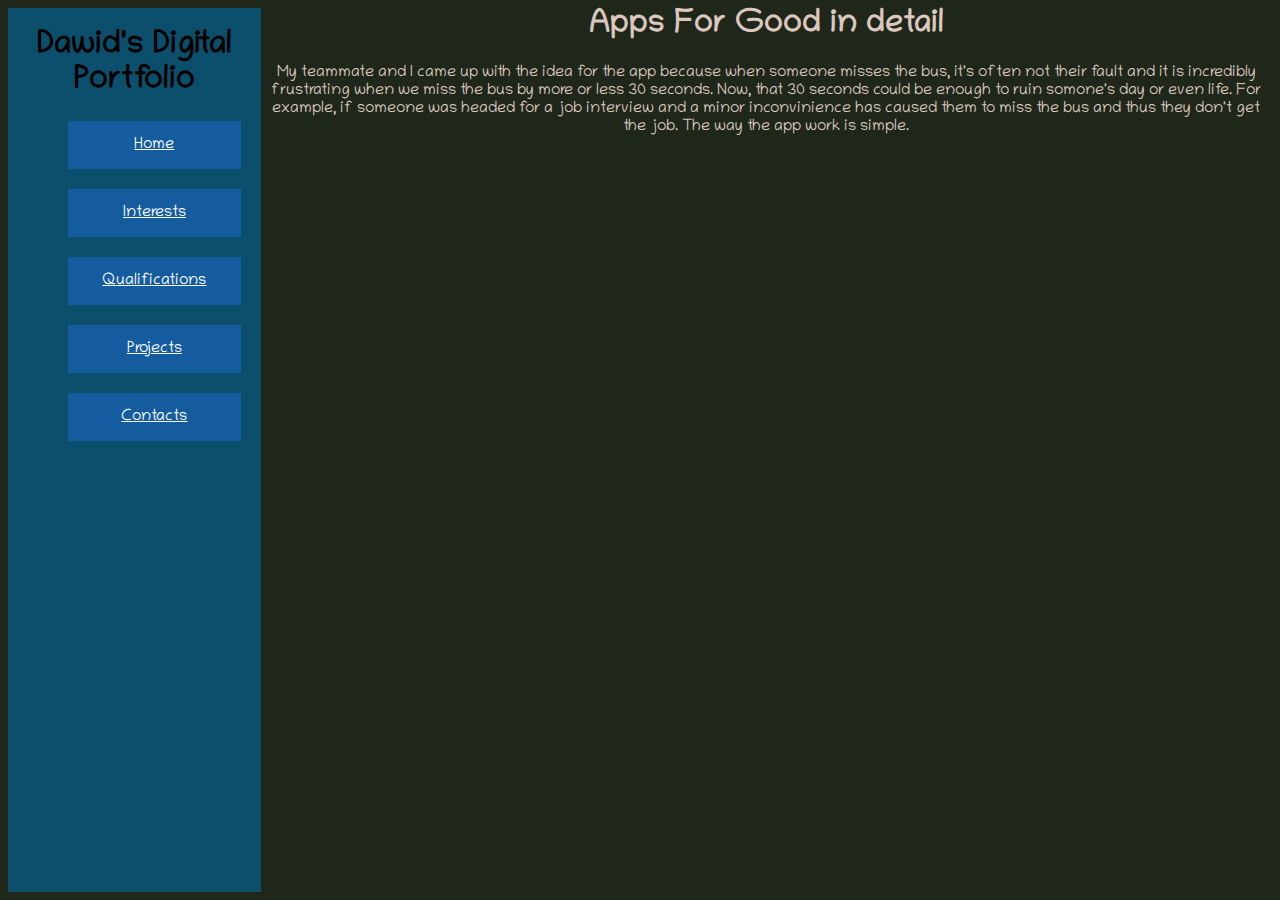
==== inductionpagethree.html @ 38c67145 "Fixes" ====
<html>
<head>
<link rel="stylesheet" href="styles.css" />
</head>
<body>
<div id="mainmenu">
<h1>Dawid's Digital Portfolio</h1>
<ul>
<li><a href="index.html">Home</a><li>
<li><a href="interests.html">Interests</a><li>
<li><a href="qualifications.html">Qualifications</a><li>
<li><a href="projects.html">Projects</a><li>
<li><a href="contacts.html">Contacts</a><li>
</ul>
</div>
<h1> Apps For Good in detail </h1>
<p> My teammate and I came up with the idea for the app because when someone misses the bus, it's often not their fault and it is incredibly frustrating when we miss the bus by more or less 30 seconds. Now, that 30 seconds could be enough to ruin somone's day or even life. For example, if someone was headed for a job interview and a minor inconvinience has caused them to miss the bus and thus they don't get the job.
The way the app work is simple. 
</body>
</html>
---- styles.css ----
@import url('https://fonts.googleapis.com/css2?family=Chilanka&display=swap');
body{
	color:#DCC7BE;
	background:#1F271B;
	text-align:center;
	font-family: 'Chilanka', cursive;

}
a{
	color:#add8e6
}
a:hover{
	color: #dd3333;
	font-weight:bold;
	text-transform: uppercase;
}


img{
	border: 5px solid #145C9E;
	border-radius: 50%;
}
#mainmenu{
width:20%;
height:100%;
float:left;
background:#0B4F6C;
color:#000000;
}
#contnet{
width:80%;
float:left;
}
#mainmenu ul li{
list-style:none;	
}
#mainmenu ul li a{
	background:#145C9E;
	color:#fff;
	padding: 15px;
	margin: 20px;
	display: block;
}
#mainmenu ul li a:hover{
	background:#fff;
	color:#000000
}
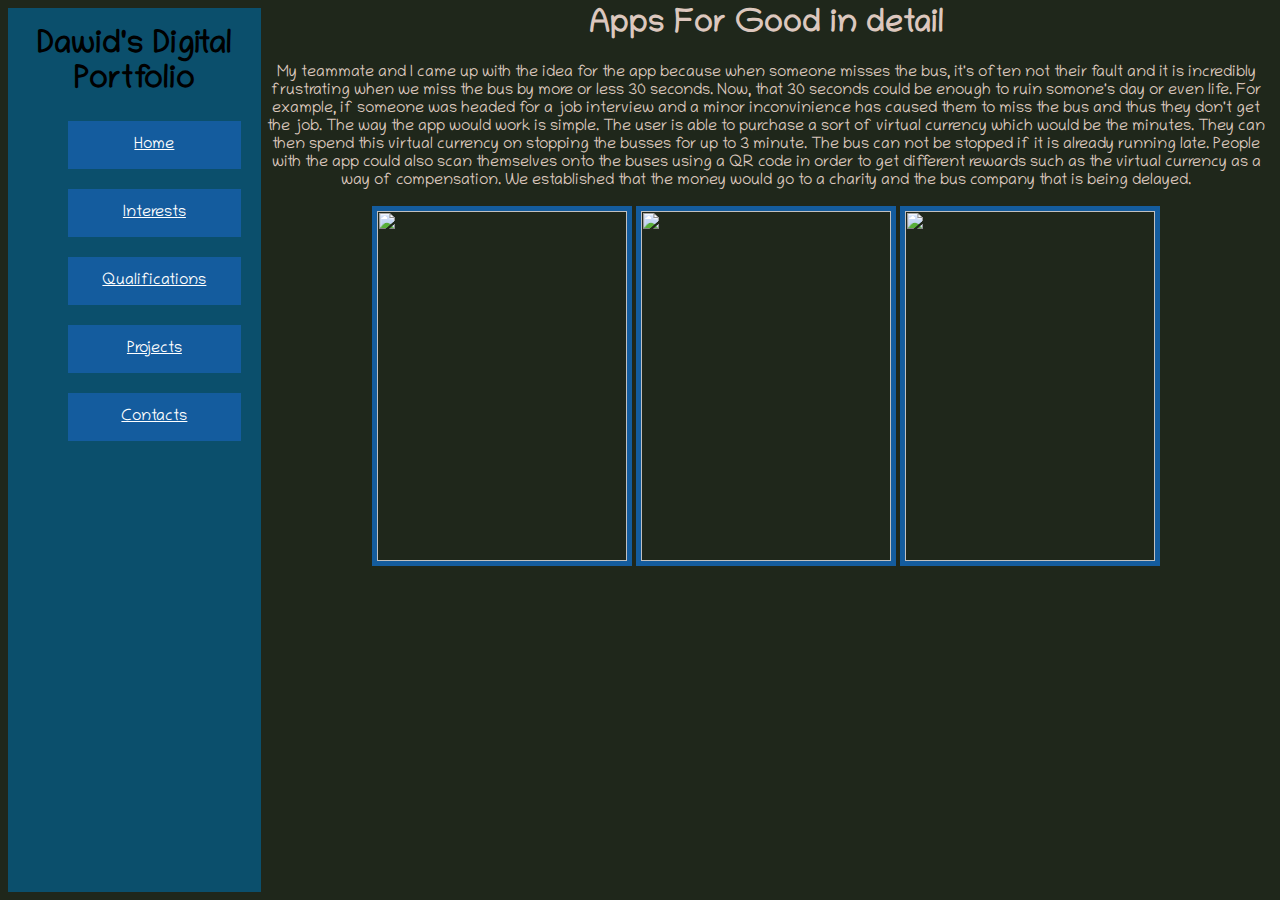
==== commit 9518231f: "Features" ====
--- a/inductionpagethree.html
+++ b/inductionpagethree.html
@@ -15,6 +15,13 @@
 </div>
 <h1> Apps For Good in detail </h1>
 <p> My teammate and I came up with the idea for the app because when someone misses the bus, it's often not their fault and it is incredibly frustrating when we miss the bus by more or less 30 seconds. Now, that 30 seconds could be enough to ruin somone's day or even life. For example, if someone was headed for a job interview and a minor inconvinience has caused them to miss the bus and thus they don't get the job.
-The way the app work is simple. 
+The way the app would work is simple. The user is able to purchase a sort of virtual currency which would be the minutes. They can then spend this virtual currency on stopping the busses for up to 3 minute. The bus can not be stopped if it is already running late. People with the app could also scan themselves onto the buses using a QR code in order to get different rewards such as the virtual currency as a way of compensation.
+We established that the money would go to a charity and the bus company that is being delayed. </p>
+
+<img src="Main Menu.png" style="width:250px;height:350px;">
+<img src="Sendscreen.png" style="width:250px;height:350px;">
+<img src="Buy menu.png" style="width:250px;height:350px;">
+
+
 </body>
 </html>
--- a/styles.css
+++ b/styles.css
@@ -18,7 +18,6 @@
 
 img{
 	border: 5px solid #145C9E;
-	border-radius: 50%;
 }
 #mainmenu{
 width:20%;
